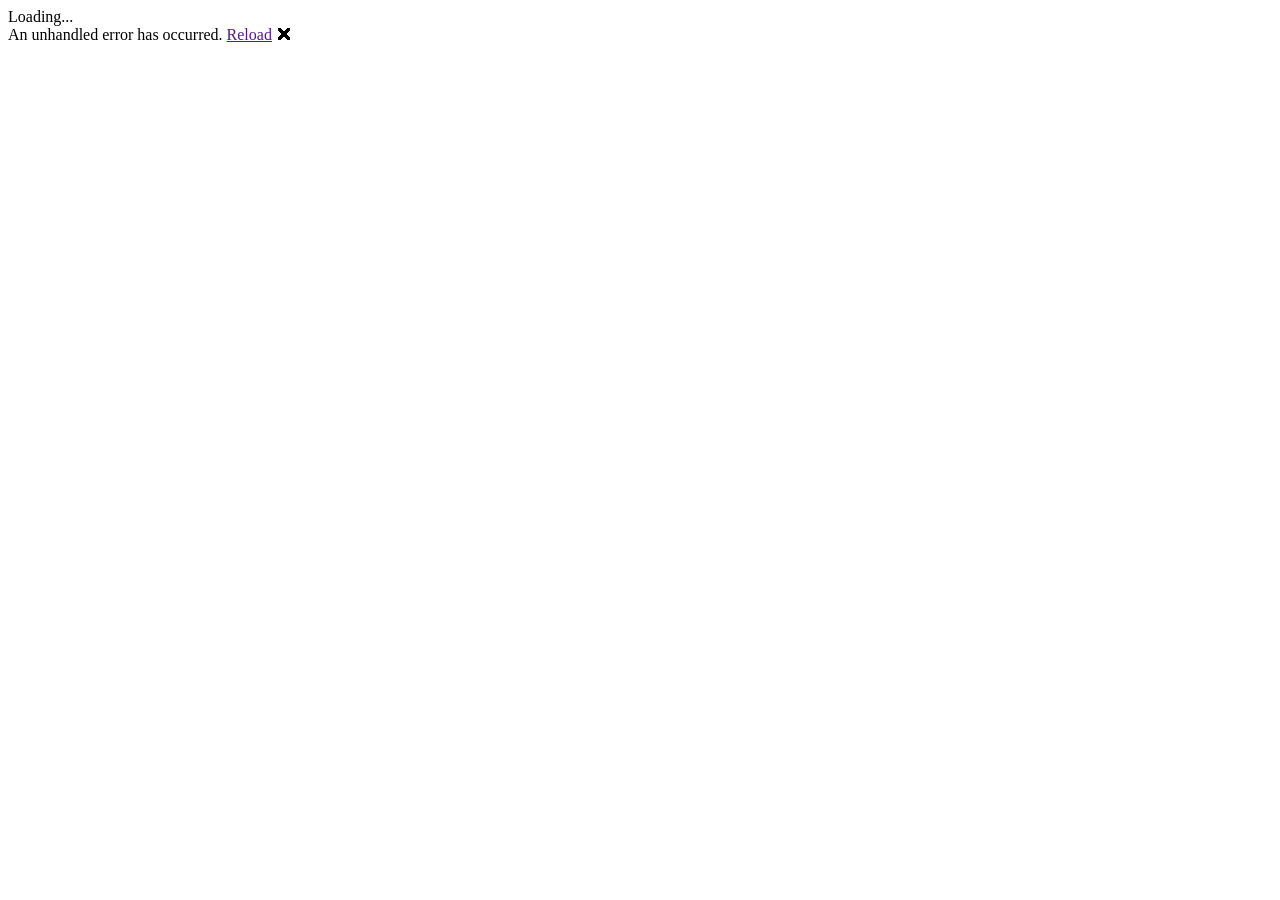
==== BENPOSDZ/wwwroot/index.html @ 4697edf3 "الإصدار الأولي 1.1.0 مع دعم Android (بدون ملفات البناء)" ====
<!DOCTYPE html>
<html lang="en">
<head>
    <meta charset="utf-8" />
    <meta name="viewport" content="width=device-width, initial-scale=1.0, maximum-scale=1.0, user-scalable=no, viewport-fit=cover" />
    <title>BENPOSDZ</title>
    <base href="/" />
    <link rel="stylesheet" href="css/bootstrap/bootstrap.min.css" />
    <link rel="stylesheet" href="css/app.css" />
    <link rel="stylesheet" href="BENPOSDZ.styles.css" />
    <link rel="icon" type="image/png" href="favicon.png" />
</head>

<body>

    <div class="status-bar-safe-area"></div>

    <div id="app">Loading...</div>

    <div id="blazor-error-ui">
        An unhandled error has occurred.
        <a href="" class="reload">Reload</a>
        <a class="dismiss">🗙</a>
    </div>

    <script src="_framework/blazor.webview.js" autostart="false"></script>
<script>
    window.printBarcode = function(name, barcode) {
        if (!barcode) {
            alert("لا يمكن طباعة الباركود: المنتج لا يملك باركود.");
            return;
        }

        // إنشاء iframe مخفي للطباعة المباشرة بدون نوافذ منبثقة
        var printFrame = document.createElement('iframe');
        printFrame.style.position = 'absolute';
        printFrame.style.top = '-1000px';
        printFrame.style.left = '-1000px';
        document.body.appendChild(printFrame);

        var doc = printFrame.contentWindow.document;
        doc.open();
        doc.write('<html><head><title>Print Barcode</title>');
        doc.write('<style>body { text-align: center; font-family: Arial, sans-serif; margin-top: 20px;} img { margin-top: 10px;}</style>');
        doc.write('</head><body>');
        doc.write('<h3>' + name + '</h3>');
        doc.write('<img src="https://barcode.tec-it.com/barcode.ashx?data=' + encodeURIComponent(barcode) + '&code=Code128" alt="Barcode" />');
        doc.write('<p>' + barcode + '</p>');
        doc.write('</body></html>');
        doc.close();

        // الانتظار قليلاً لتحميل الصورة ثم الطباعة
        setTimeout(function() {
            printFrame.contentWindow.focus();
            printFrame.contentWindow.print();
            // إزالة الـ iframe بعد الطباعة
            setTimeout(function() { document.body.removeChild(printFrame); }, 500);
        }, 1000);
    };
</script>


<script>
    window.printDocument = function(docType, jsonData) {
        var data = JSON.parse(jsonData);
        var printFrame = document.createElement('iframe');
        printFrame.style.position = 'absolute';
        printFrame.style.top = '-1000px';
        document.body.appendChild(printFrame);

        var doc = printFrame.contentWindow.document;
        doc.open();
        
        // تحديد العرض حسب نوع الطباعة (80mm للوصل، A4 للفاتورة)
        var widthStyle = docType === 'receipt' ? 'width: 80mm;' : 'width: 210mm; padding: 20mm;';
        doc.write('<html><head><title>Print</title>');
        doc.write('<style>');
        doc.write('body { font-family: Arial, sans-serif; ' + widthStyle + ' direction: rtl; }');
        doc.write('table { width: 100%; border-collapse: collapse; margin-top: 10px;} th, td { border: 1px solid #ddd; padding: 5px; text-align: right;}');
        doc.write('.text-center { text-align: center; } .total { text-align: left; font-weight: bold; margin-top: 10px; } h1, h2 { text-align: center; }');
        doc.write('@media print { body { width: ' + (docType === 'receipt' ? '80mm' : 'auto') + '; } }');
        doc.write('</style></head><body>');
        
        doc.write('<h2>BEN POS - متجر التجارة</h2>');
        doc.write('<p>رقم: ' + data.invoiceId + ' | التاريخ: ' + data.date + '</p>');
        doc.write('<p>الزبون: ' + data.customer + '</p>');
        
        doc.write('<table><thead><tr><th>السلعة</th><th>الكمية</th>');
        if(docType !== 'delivery') {
            doc.write('<th>السعر</th><th>المجموع</th>');
        } else {
            doc.write('<th>التوقيع</th>');
        }
        doc.write('</tr></thead><tbody>');
        
        data.items.forEach(item => {
            doc.write('<tr><td>' + item.name + '</td><td>' + item.qty + '</td>');
            if(docType !== 'delivery') {
                doc.write('<td>' + item.price.toFixed(2) + '</td><td>' + item.total.toFixed(2) + '</td>');
            } else {
                doc.write('<td></td>');
            }
        });
        
        doc.write('</tbody></table>');
        
        if(docType !== 'delivery') {
            doc.write('<div class="total">المجموع: ' + data.total.toFixed(2) + ' د.ج</div>');
            doc.write('<div class="total">المدفوع: ' + data.paid.toFixed(2) + ' د.ج</div>');
            if(data.debt > 0) {
                doc.write('<div class="total" style="color:red;">الدين: ' + data.debt.toFixed(2) + ' د.ج</div>');
            }
        } else {
            doc.write('<br/><br/><div style="display:flex; justify-content:space-between;"><span>توقيع البائع: ........................</span><span>توقيع الزبون: ........................</span></div>');
        }
        
        doc.write('<p class="text-center">شكرا لزيارتكم</p>');
        doc.write('</body></html>');
        doc.close();

        setTimeout(function() {
            printFrame.contentWindow.focus();
            printFrame.contentWindow.print();
            setTimeout(function() { document.body.removeChild(printFrame); }, 500);
        }, 500);
    };
</script>
<script>
    window.printInventorySheet = function(jsonData) {
        var data = JSON.parse(jsonData);
        var printFrame = document.createElement('iframe');
        printFrame.style.position = 'absolute';
        printFrame.style.top = '-1000px';
        document.body.appendChild(printFrame);

        var doc = printFrame.contentWindow.document;
        doc.open();
        doc.write('<html><head><title>قائمة الجرد</title>');
        doc.write('<style>body { font-family: Arial; direction: rtl; padding: 20px; } table { width: 100%; border-collapse: collapse; } th, td { border: 1px solid #000; padding: 10px; text-align: right; } .empty { height: 30px; }</style>');
        doc.write('</head><body>');
        doc.write('<h2 style="text-align:center;">قائمة جرد المخزون</h2>');
        doc.write('<table><thead><tr><th>اسم السلعة</th><th>الكمية المعدودة</th></tr></thead><tbody>');
        data.forEach(item => {
            doc.write('<tr><td>' + item.name + '</td><td class="empty"></td></tr>');
        });
        doc.write('</tbody></table>');
        doc.write('</body></html>');
        doc.close();

        setTimeout(function() {
            printFrame.contentWindow.focus();
            printFrame.contentWindow.print();
            setTimeout(function() { document.body.removeChild(printFrame); }, 500);
        }, 500);
    };
</script>
<script>
    window.printProductList = function(jsonData) {
        var data = JSON.parse(jsonData);
        var items = data.items;
        var opts = data.opts;

        var printFrame = document.createElement('iframe');
        printFrame.style.position = 'absolute';
        printFrame.style.top = '-1000px';
        document.body.appendChild(printFrame);

        var doc = printFrame.contentWindow.document;
        doc.open();
        doc.write('<html><head><title>قائمة المنتجات</title>');
        doc.write('<style>body { font-family: Arial; direction: rtl; padding: 20px; } table { width: 100%; border-collapse: collapse; } th, td { border: 1px solid #000; padding: 8px; text-align: right; } h2 { text-align: center; }</style>');
        doc.write('</head><body>');
        doc.write('<h2>قائمة المنتجات</h2>');
        doc.write('<table><thead><tr><th>السلعة</th><th>الكمية</th>');
        if(opts.buy) doc.write('<th>سعر الشراء</th>');
        if(opts.whole) doc.write('<th>سعر الجملة</th>');
        if(opts.min) doc.write('<th>تجزئة (أدنى)</th>');
        if(opts.max) doc.write('<th>تجزئة (أعلى)</th>');
        doc.write('</tr></thead><tbody>');
        
        items.forEach(p => {
            doc.write('<tr><td>' + p.name + '</td>');
            doc.write('<td>' + p.qty + '</td>');
            if(opts.buy) doc.write('<td>' + parseFloat(p.buy).toFixed(2) + '</td>');
            if(opts.whole) doc.write('<td>' + parseFloat(p.whole).toFixed(2) + '</td>');
            if(opts.min) doc.write('<td>' + parseFloat(p.min).toFixed(2) + '</td>');
            if(opts.max) doc.write('<td>' + parseFloat(p.max).toFixed(2) + '</td>');
            doc.write('</tr>');
        });
        
        doc.write('</tbody></table>');
        doc.write('</body></html>');
        doc.close();

        setTimeout(function() {
            printFrame.contentWindow.focus();
            printFrame.contentWindow.print();
            setTimeout(function() { document.body.removeChild(printFrame); }, 500);
        }, 500);
    };
</script>
<script>
    window.printHtml = function(html, isReceipt) {
        var printFrame = document.createElement('iframe');
        printFrame.style.position = 'absolute';
        printFrame.style.top = '-1000px';
        printFrame.style.left = '-1000px';
        document.body.appendChild(printFrame);

        var doc = printFrame.contentWindow.document;
        doc.open();
        doc.write(html);
        doc.close();

        setTimeout(function() {
            printFrame.contentWindow.focus();
            printFrame.contentWindow.print();
            setTimeout(function() { document.body.removeChild(printFrame); }, 500);
        }, 500);
    };
</script>

<script>
    // تنزيل المعاينة كملف Word (.doc) — يعمل بمتصفحات WebView2 التي تسمح بالتنزيل
    window.downloadDoc = function(html, filename) {
        try {
            var blob = new Blob(['\ufeff', html], { type: 'application/msword' });
            var url = URL.createObjectURL(blob);
            var a = document.createElement('a');
            a.href = url;
            a.download = filename || 'document.doc';
            document.body.appendChild(a);
            a.click();
            document.body.removeChild(a);
            setTimeout(function() { URL.revokeObjectURL(url); }, 2000);
        } catch (e) {
            alert('تعذر تنزيل الملف: ' + e.message);
        }
    };
</script>

<script>
    // تفعيل سحب وإفلات الحقول في محرر القوالب (مع حماية من التكرار عند إعادة الرسم)
    window.initTemplateEditor = function(dropTargetId) {
        document.querySelectorAll('.ph-chip').forEach(function(el) {
            if (el.__initDone) return;
            el.__initDone = true;
            el.setAttribute('draggable', 'true');
            el.addEventListener('dragstart', function(ev) {
                ev.dataTransfer.setData('text/plain', el.getAttribute('data-token'));
            });
        });

        var ta = document.getElementById(dropTargetId);
        if (ta && !ta.__dropBound) {
            ta.__dropBound = true;
            ta.addEventListener('dragover', function(ev) { ev.preventDefault(); });
            ta.addEventListener('drop', function(ev) {
                ev.preventDefault();
                var token = ev.dataTransfer.getData('text/plain');
                if (!token) return;
                var start = ta.selectionStart || 0;
                var end = ta.selectionEnd || 0;
                ta.value = ta.value.slice(0, start) + token + ta.value.slice(end);
                ta.selectionStart = ta.selectionEnd = start + token.length;
                ta.focus();
                ta.dispatchEvent(new Event('input', { bubbles: true }));
            });
        }
    };
</script>
</body>

</html>
---- BENPOSDZ/wwwroot/css/app.css ----
﻿html, body {
    font-family: 'Helvetica Neue', Helvetica, Arial, sans-serif;
}

a, .btn-link {
    color: #006bb7;
}

.btn-primary {
    color: #fff;
    background-color: #1b6ec2;
    border-color: #1861ac;
}

.btn:focus, .btn:active:focus, .btn-link.nav-link:focus, .form-control:focus, .form-check-input:focus {
    box-shadow: 0 0 0 0.1rem white, 0 0 0 0.25rem #258cfb;
}

.content {
    padding-top: 1.1rem;
}

h1:focus {
    outline: none;
}

.valid.modified:not([type=checkbox]) {
    outline: 1px solid #26b050;
}

.invalid {
    outline: 1px solid #e50000;
}

.validation-message {
    color: #e50000;
}

#blazor-error-ui {
    background: lightyellow;
    bottom: 0;
    box-shadow: 0 -1px 2px rgba(0, 0, 0, 0.2);
    display: none;
    left: 0;
    padding: 0.6rem 1.25rem 0.7rem 1.25rem;
    position: fixed;
    width: 100%;
    z-index: 1000;
}

    #blazor-error-ui .dismiss {
        cursor: pointer;
        position: absolute;
        right: 0.75rem;
        top: 0.5rem;
    }

.blazor-error-boundary {
    background: url([data-uri]) no-repeat 1rem/1.8rem, #b32121;
    padding: 1rem 1rem 1rem 3.7rem;
    color: white;
}

    .blazor-error-boundary::after {
        content: "An error has occurred."
    }

.status-bar-safe-area {
    display: none;
}

@supports (-webkit-touch-callout: none) {
    .status-bar-safe-area {
        display: flex;
        position: sticky;
        top: 0;
        height: env(safe-area-inset-top);
        background-color: #f7f7f7;
        width: 100%;
        z-index: 1;
    }

    .flex-column, .navbar-brand {
        padding-left: env(safe-area-inset-left);
    }
}

/* ===== تحسينات الجوال العامة ===== */
@media (max-width: 768px) {
    .pos-container { flex-direction: column !important; height: auto !important; gap: 12px !important; }
    .products-section, .cart-section { flex: none !important; width: 100% !important; min-height: 0 !important; }
    .products-grid { grid-template-columns: repeat(2, 1fr) !important; gap: 8px !important; max-height: 40vh !important; }
    .settings-card, .print-editor-card { max-width: 100% !important; width: 100% !important; padding: 15px !important; }
    .modal-box { width: 94vw !important; max-width: 94vw !important; padding: 18px !important; }
    .form-row { flex-direction: column !important; gap: 8px !important; }
    .filters-bar, .top-bar { flex-direction: column !important; align-items: stretch !important; gap: 8px !important; }
    .filters-bar label, .top-bar * { width: 100% !important; }
    .tabs { overflow-x: auto !important; flex-wrap: nowrap !important; -webkit-overflow-scrolling: touch; }
    .tab-btn { white-space: nowrap; }
    .print-editor-grid { flex-direction: column !important; }
    .host-row, .backup-row { flex-direction: column !important; }
    table { display: block; overflow-x: auto; white-space: nowrap; -webkit-overflow-scrolling: touch; }
    .machine-id-box h2 { font-size: 18px !important; }
    h2 { font-size: 20px; }
    .modal-overlay { align-items: flex-end !important; }
    .modal-box { max-height: 88vh !important; border-radius: 12px 12px 0 0 !important; }
}
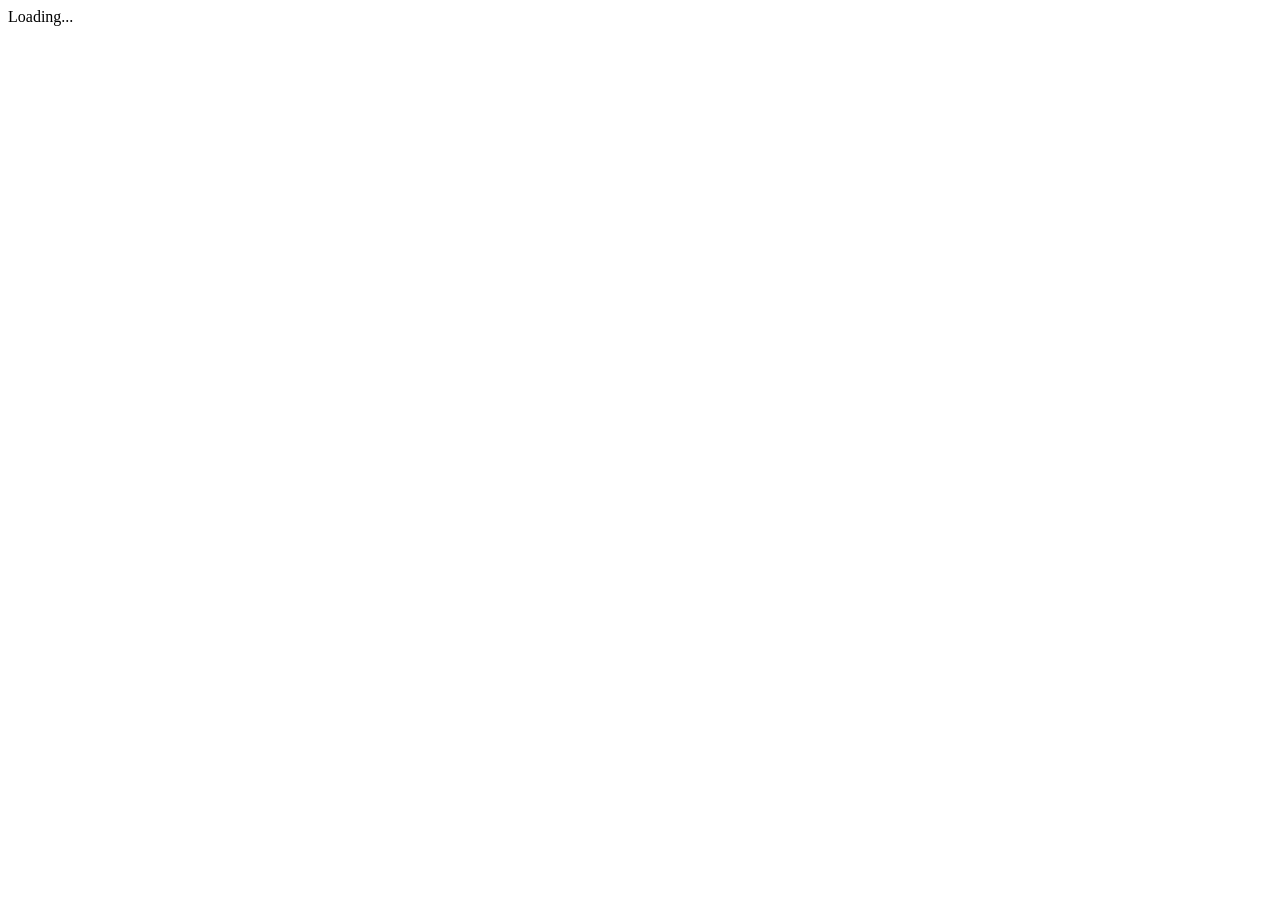
==== commit cd0af60c: "UI: prevent blank pages - NotFound route, visible error UI, in-page error+retry on Products/Dashboar" ====
--- a/BENPOSDZ/wwwroot/index.html
+++ b/BENPOSDZ/wwwroot/index.html
@@ -9,6 +9,26 @@
     <link rel="stylesheet" href="css/app.css" />
     <link rel="stylesheet" href="BENPOSDZ.styles.css" />
     <link rel="icon" type="image/png" href="favicon.png" />
+    <style>
+        /* إظهار أخطاء Blazor غير المعالجة بدلاً من صفحة فارغة صامتة */
+        #blazor-error-ui {
+            display: none;
+            position: fixed;
+            top: 0; left: 0; right: 0;
+            background: #dc3545;
+            color: #fff;
+            padding: 14px 20px;
+            text-align: center;
+            font-family: Arial, sans-serif;
+            font-size: 14px;
+            direction: rtl;
+            z-index: 99999;
+            box-shadow: 0 2px 8px rgba(0,0,0,0.3);
+        }
+        #blazor-error-ui .reload { color: #ffeeba; margin: 0 10px; }
+        #blazor-error-ui .dismiss { position: absolute; top: 6px; left: 12px; cursor: pointer; background: none; border: none; color: #fff; font-size: 16px; }
+        #blazor-error-ui .err-msg { display: block; margin-top: 6px; font-size: 12px; opacity: 0.9; }
+    </style>
 </head>
 
 <body>
@@ -18,10 +38,22 @@
     <div id="app">Loading...</div>
 
     <div id="blazor-error-ui">
-        An unhandled error has occurred.
-        <a href="" class="reload">Reload</a>
+        حدث خطأ غير متوقع.
+        <a href="" class="reload">إعادة تحميل</a>
         <a class="dismiss">🗙</a>
+        <span class="err-msg" id="blazor-error-msg"></span>
     </div>
+
+    <script>
+        // التقاط الأخطاء غير المعالجة وإظهارها بدلاً من صفحة فارغة
+        window.addEventListener('error', function (e) {
+            var msg = (e && e.message) ? e.message : (e && e.error && e.error.message ? e.error.message : 'خطأ غير متوقع');
+            var el = document.getElementById('blazor-error-ui');
+            var m = document.getElementById('blazor-error-msg');
+            if (m) m.textContent = msg;
+            if (el) el.style.display = 'block';
+        });
+    </script>
 
     <script src="_framework/blazor.webview.js" autostart="false"></script>
 <script>
